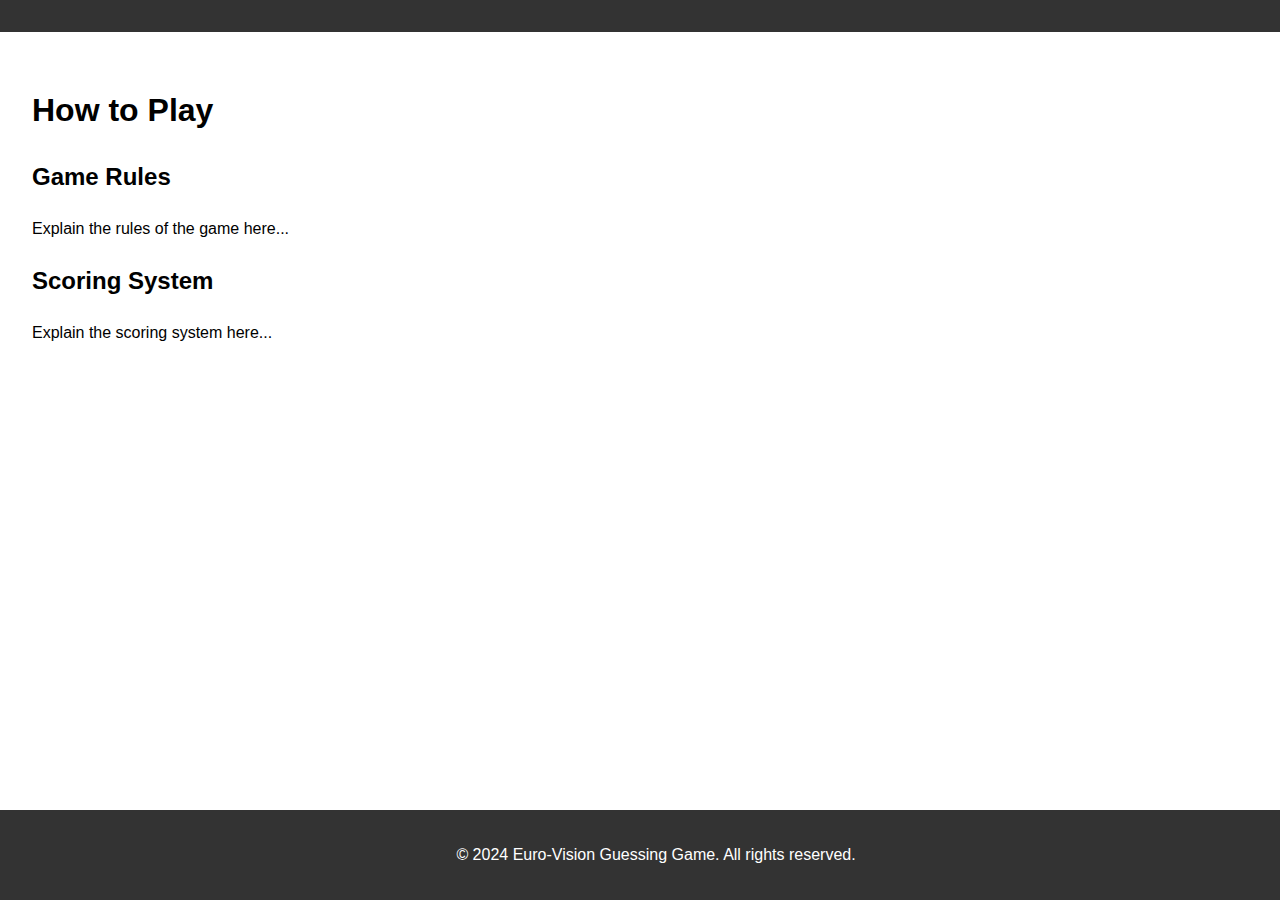
==== how-to-play.html @ fa786499 "Create how-to-play.html" ====
<!DOCTYPE html>
<html lang="en">
<head>
    <meta charset="UTF-8">
    <meta name="viewport" content="width=device-width, initial-scale=1.0">
    <title>How to Play - Euro-Vision Guessing Game</title>
    <link rel="stylesheet" href="styles.css">
</head>
<body>
    <header>
        <!-- Same navigation as in index.html -->
    </header>

    <main>
        <h1>How to Play</h1>
        <section>
            <h2>Game Rules</h2>
            <p>Explain the rules of the game here...</p>
        </section>
        <section>
            <h2>Scoring System</h2>
            <p>Explain the scoring system here...</p>
        </section>
    </main>

    <footer>
        <p>&copy; 2024 Euro-Vision Guessing Game. All rights reserved.</p>
    </footer>
</body>
</html>
---- styles.css ----
body {
    font-family: Arial, sans-serif;
    line-height: 1.6;
    margin: 0;
    padding: 0;
}

header {
    background-color: #333;
    color: #fff;
    padding: 1rem;
}

nav ul {
    list-style-type: none;
    padding: 0;
}

nav ul li {
    display: inline;
    margin-right: 1rem;
}

nav ul li a {
    color: #fff;
    text-decoration: none;
}

main {
    padding: 2rem;
}

button {
    background-color: #007bff;
    border: none;
    color: #fff;
    cursor: pointer;
    padding: 0.5rem 1rem;
    margin-right: 1rem;
}

footer {
    background-color: #333;
    color: #fff;
    text-align: center;
    padding: 1rem;
    position: fixed;
    bottom: 0;
    width: 100%;
}

.modal {
    display: none;
    position: fixed;
    z-index: 1;
    left: 0;
    top: 0;
    width: 100%;
    height: 100%;
    overflow: auto;
    background-color: rgba(0,0,0,0.4);
}

.modal-content {
    background-color: #fefefe;
    margin: 15% auto;
    padding: 20px;
    border: 1px solid #888;
    width: 80%;
}

.close {
    color: #aaa;
    float: right;
    font-size: 28px;
    font-weight: bold;
}

.close:hover,
.close:focus {
    color: black;
    text-decoration: none;
    cursor: pointer;
}
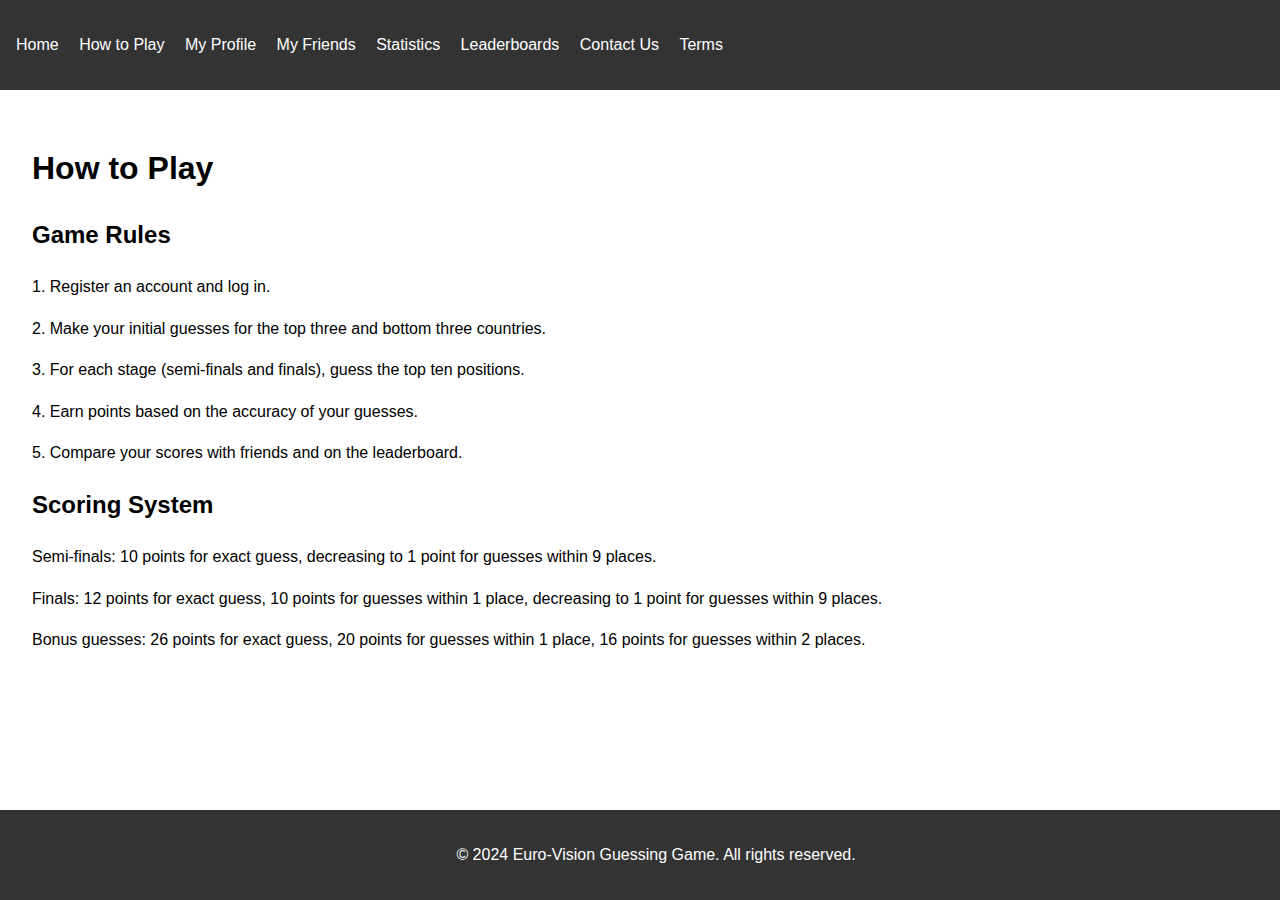
==== commit 48b9bf93: "Update how-to-play.html" ====
--- a/how-to-play.html
+++ b/how-to-play.html
@@ -8,18 +8,35 @@
 </head>
 <body>
     <header>
-        <!-- Same navigation as in index.html -->
+        <nav>
+            <ul>
+                <li><a href="index.html">Home</a></li>
+                <li><a href="how-to-play.html">How to Play</a></li>
+                <li><a href="profile.html">My Profile</a></li>
+                <li><a href="friends.html">My Friends</a></li>
+                <li><a href="statistics.html">Statistics</a></li>
+                <li><a href="leaderboards.html">Leaderboards</a></li>
+                <li><a href="contact.html">Contact Us</a></li>
+                <li><a href="terms.html">Terms</a></li>
+            </ul>
+        </nav>
     </header>
 
     <main>
         <h1>How to Play</h1>
         <section>
             <h2>Game Rules</h2>
-            <p>Explain the rules of the game here...</p>
+            <p>1. Register an account and log in.</p>
+            <p>2. Make your initial guesses for the top three and bottom three countries.</p>
+            <p>3. For each stage (semi-finals and finals), guess the top ten positions.</p>
+            <p>4. Earn points based on the accuracy of your guesses.</p>
+            <p>5. Compare your scores with friends and on the leaderboard.</p>
         </section>
         <section>
             <h2>Scoring System</h2>
-            <p>Explain the scoring system here...</p>
+            <p>Semi-finals: 10 points for exact guess, decreasing to 1 point for guesses within 9 places.</p>
+            <p>Finals: 12 points for exact guess, 10 points for guesses within 1 place, decreasing to 1 point for guesses within 9 places.</p>
+            <p>Bonus guesses: 26 points for exact guess, 20 points for guesses within 1 place, 16 points for guesses within 2 places.</p>
         </section>
     </main>
 
